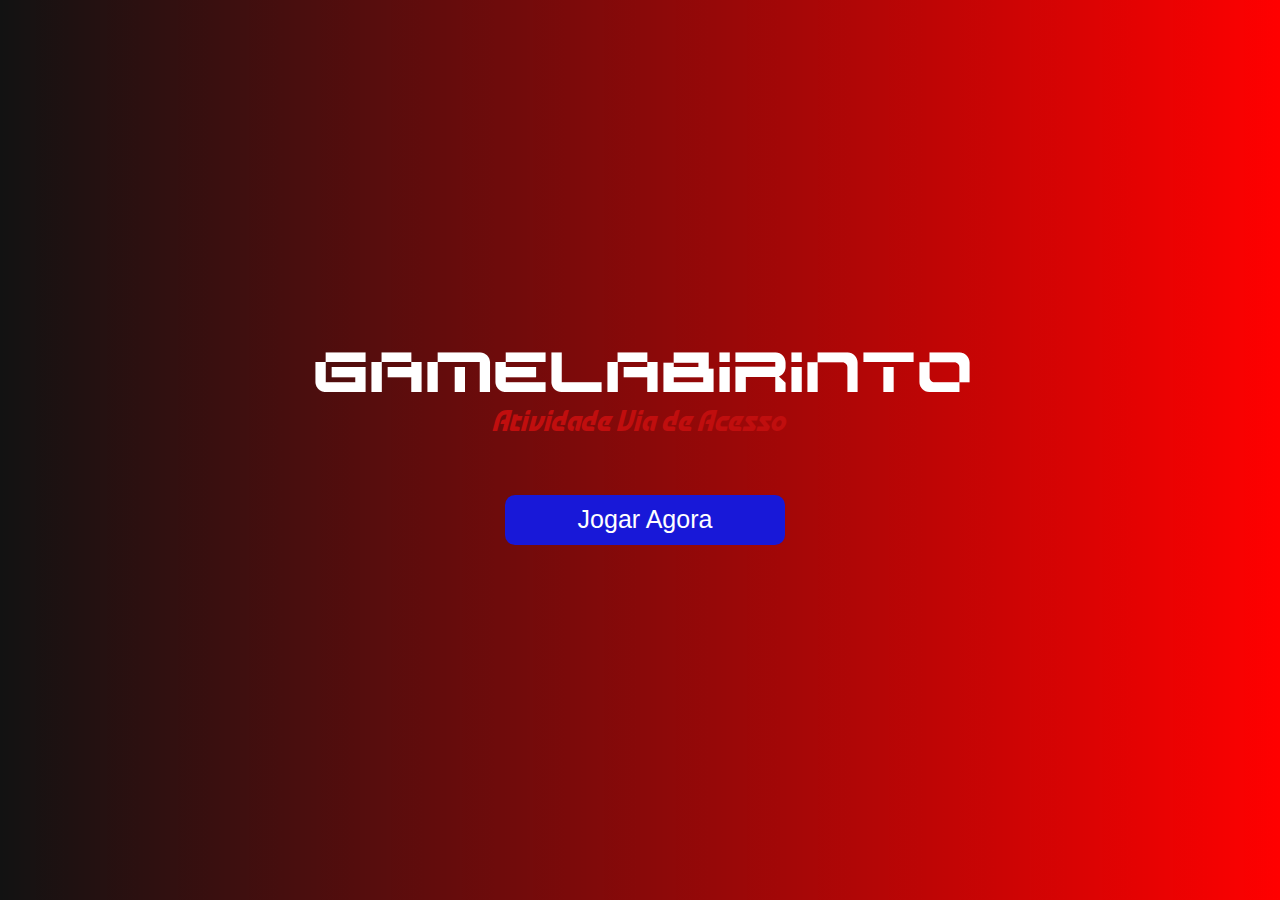
==== index.html @ b415997e "Add files via upload" ====
<!DOCTYPE html>
<html lang="pt-br">
<head>
    <meta charset="UTF-8">
    <meta name="viewport" content="width=device-width, initial-scale=1.0">
    <title>Via de Acesso</title>
    <link rel="stylesheet" href="./css/styleHome.css">
</head>
<body>
    <div class="container">
        <div class="titleGame">
            <span class="titlePrincipal">GameLabirinto</span>
            <span class="titleSub">Atividade Via de Acesso</span>
        </div>

        <div class="optionGame">
            <button>Jogar Agora</button>
        </div>
    </div>

    <script src="./js/navigation.js"></script>
</body>
</html>
---- css/styleHome.css ----
* {
    margin: 0;
    padding: 0;
    box-sizing: border-box;
}

@font-face {
    font-family: ViaLab;
    src: url('../fonts/TechnoRaceItalic-eZRWe.otf');
}

@font-face {
    font-family: GameLab;
    src: url('../fonts/SpaceRacer-DOPlR.otf');
}

body {
    background-color: #121212;
}

.container {
    width: 100%;
    min-height: 100vh;
    background: linear-gradient(to right, rgba(255, 0, 0, 0), rgba(255, 0, 0, 1));
    display: flex;
    align-items: center;
    justify-content: center;
    flex-direction: column;
}

.titleGame {
    display: flex;
    text-align: center;
    align-items: center;
    justify-content: center;
    flex-direction: column;
    margin-bottom: 40px;
}

.titleGame .titlePrincipal {
    font-size: 55px;
    font-family: GameLab;
    color: #fff;
}

.titleGame .titleSub {
    font-size: 30px;
    font-family: ViaLab;
    color: rgb(192, 14, 14);
}

.container .optionGame {
    width: 300px;
    display: flex;
    flex-direction: column;
    padding: 10px;
}

.container .optionGame button {
    margin: 5px;
    width: 100%;
    height: 50px;
    font-size: 25px;
    font-family: Arial, Helvetica, sans-serif;
    color: #fff;
    border-radius: 10px;
    background-color: rgb(24, 24, 216);
    border: none;
    cursor: pointer;
    transition: background-color 0.5s;
}

.container .optionGame button:hover {
    border: 2px solid;
    background-color: transparent;
}

@media screen and (max-width: 660px) {
    .titleGame .titlePrincipal {
        font-size: 35px;
    }

    .titleGame .titleSub {
        font-size: 20px;
    }
}

@media screen and (max-width: 420px) {
    .titleGame .titlePrincipal {
        font-size: 25px;
    }

    .titleGame .titleSub {
        font-size: 10px;
    }
}
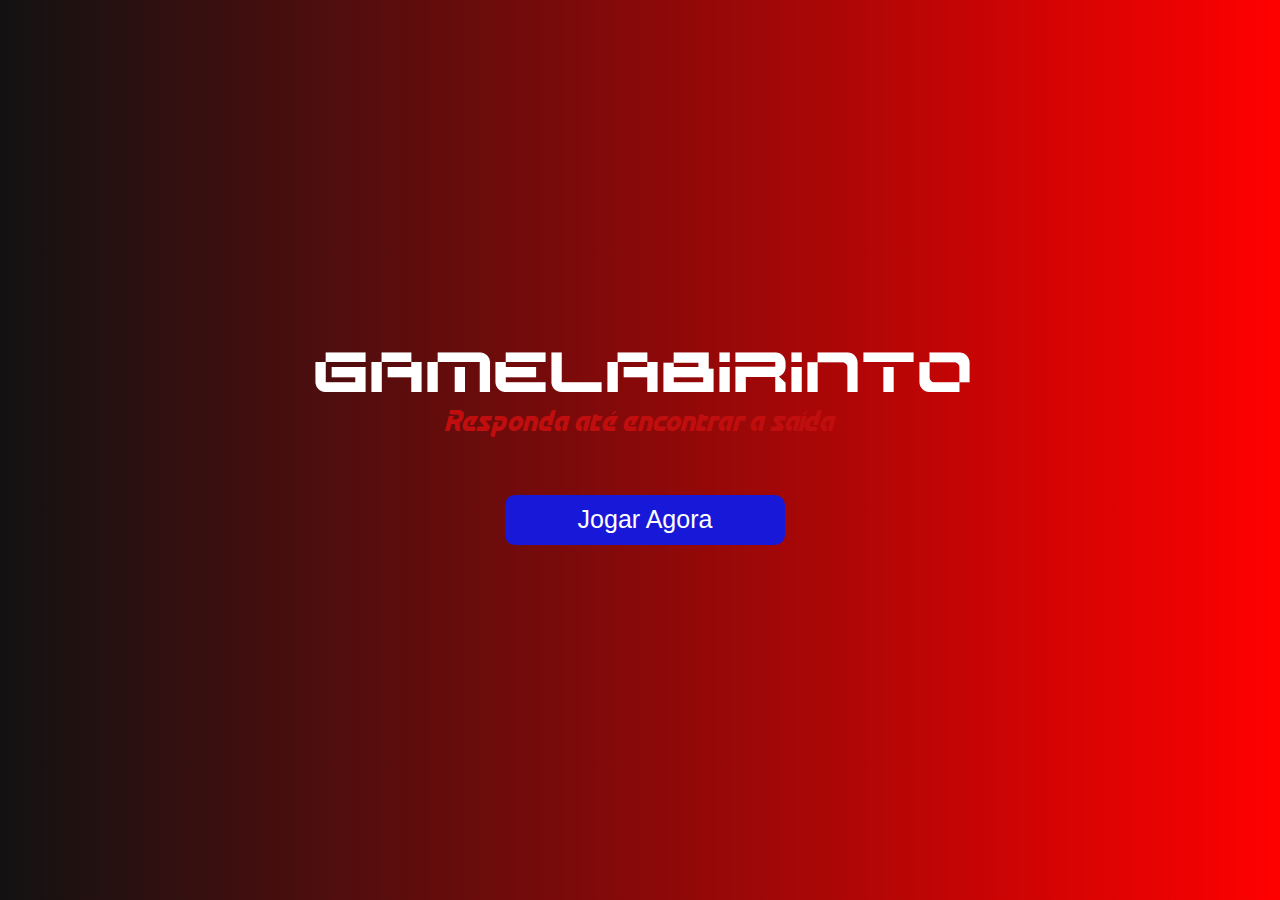
==== commit da9d3580: "updates" ====
--- a/index.html
+++ b/index.html
@@ -3,18 +3,18 @@
 <head>
     <meta charset="UTF-8">
     <meta name="viewport" content="width=device-width, initial-scale=1.0">
-    <title>Via de Acesso</title>
+    <title>GameLabirinto</title>
     <link rel="stylesheet" href="./css/styleHome.css">
 </head>
 <body>
     <div class="container">
         <div class="titleGame">
             <span class="titlePrincipal">GameLabirinto</span>
-            <span class="titleSub">Atividade Via de Acesso</span>
+            <span class="titleSub">Responda até encontrar a saída</span>
         </div>
 
         <div class="optionGame">
-            <button>Jogar Agora</button>
+            <button class="game">Jogar Agora</button>
         </div>
     </div>
 
